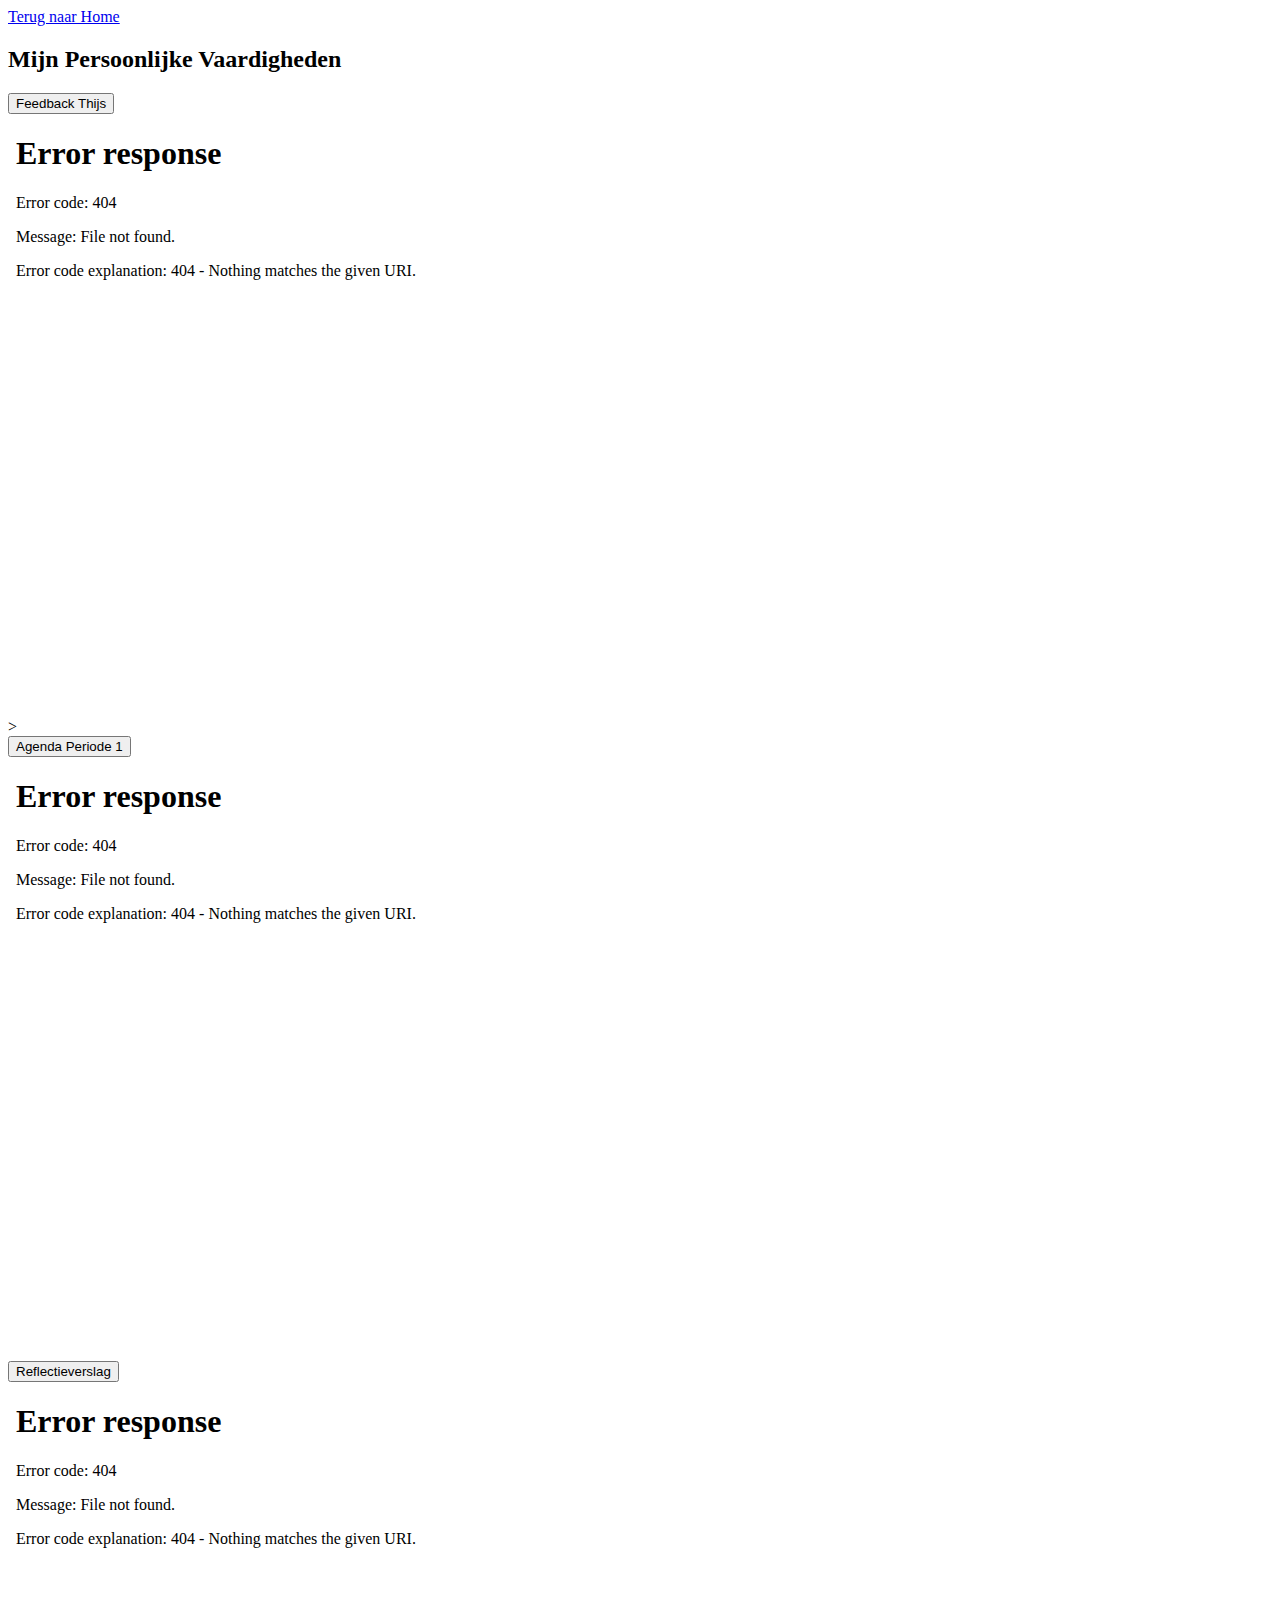
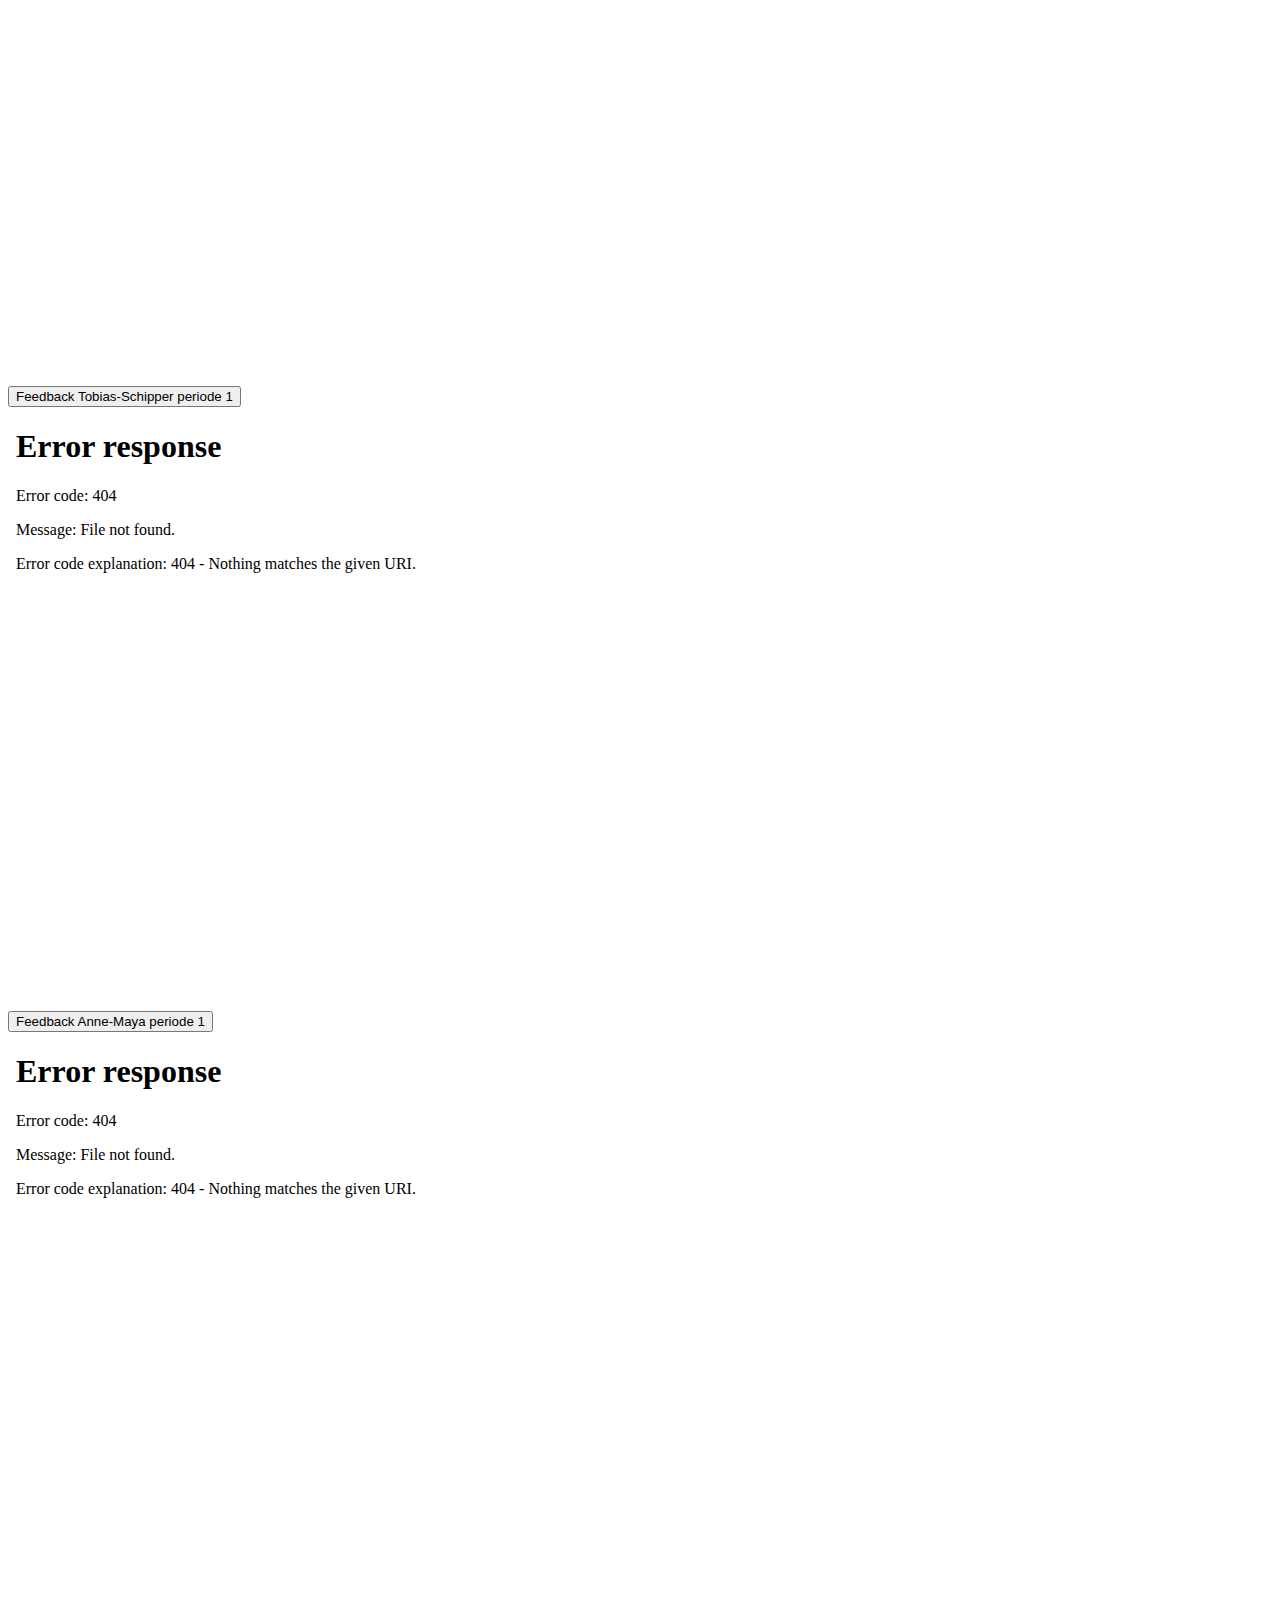
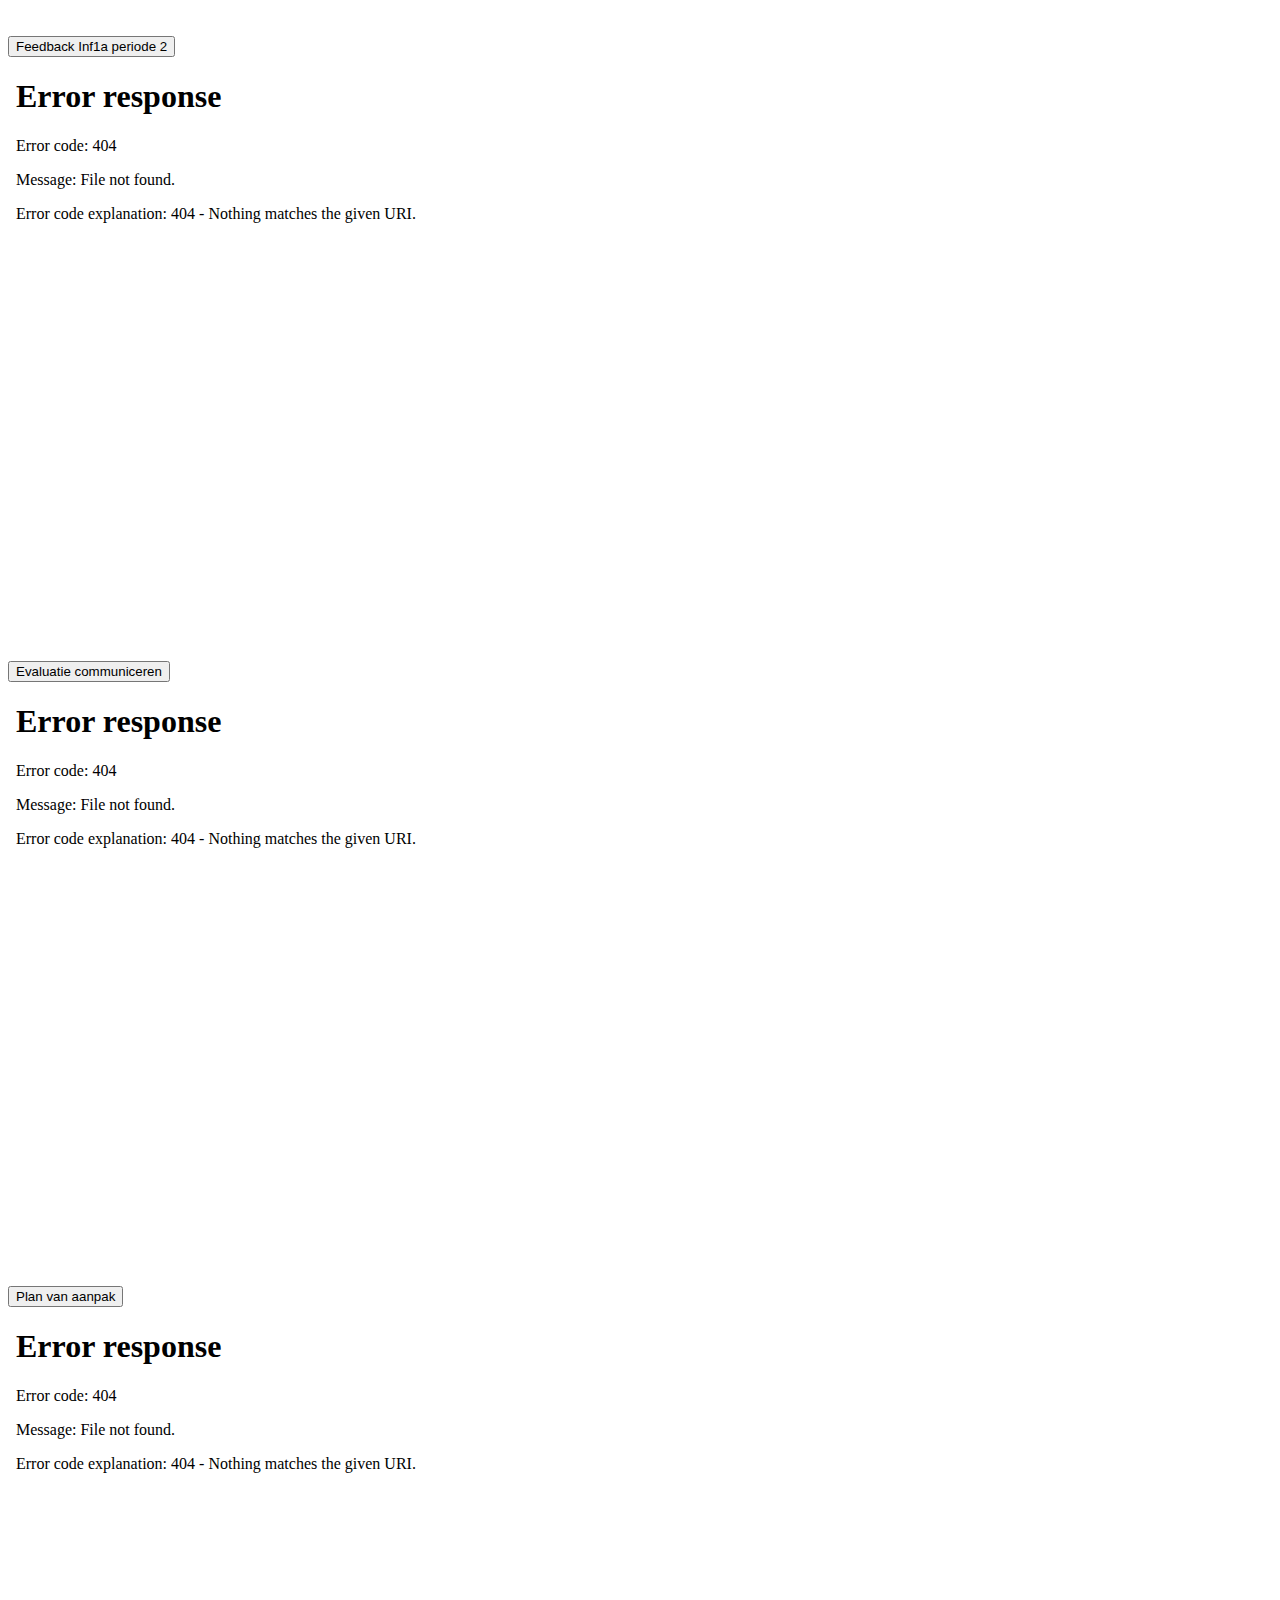
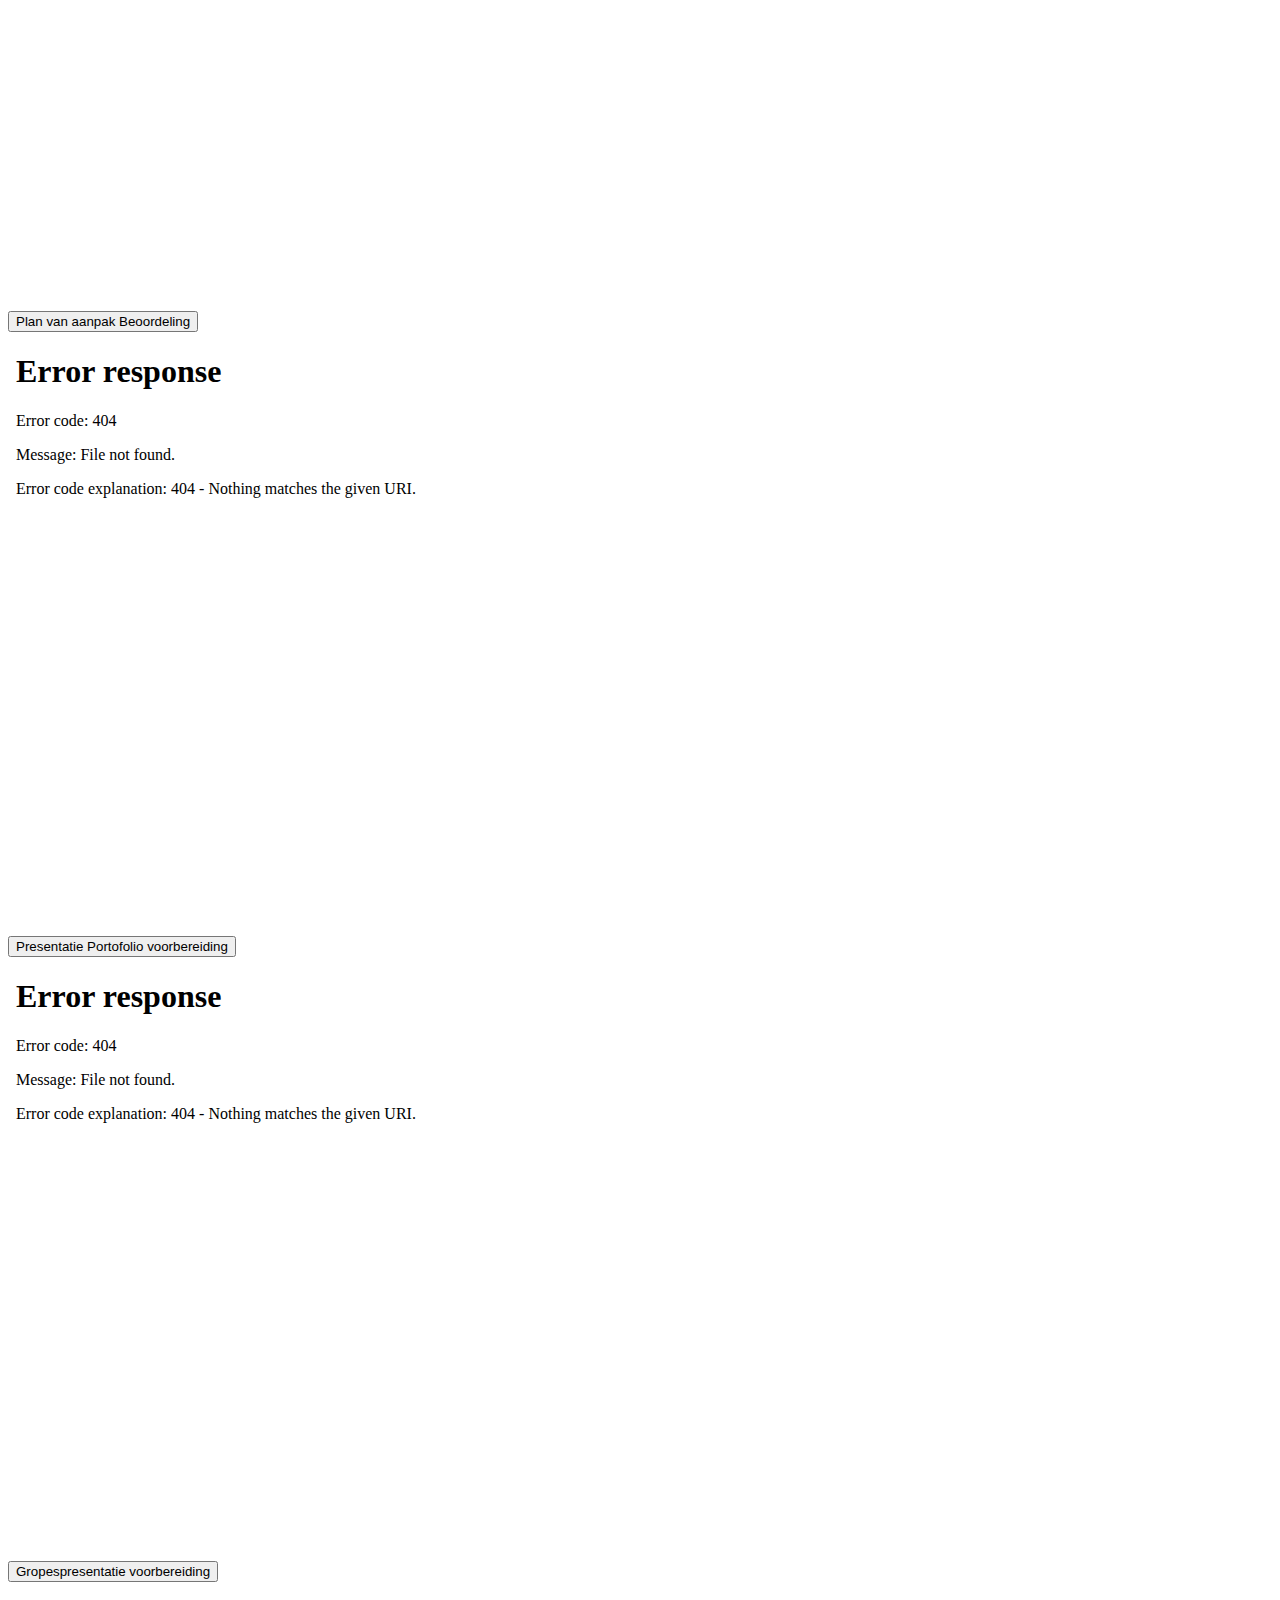
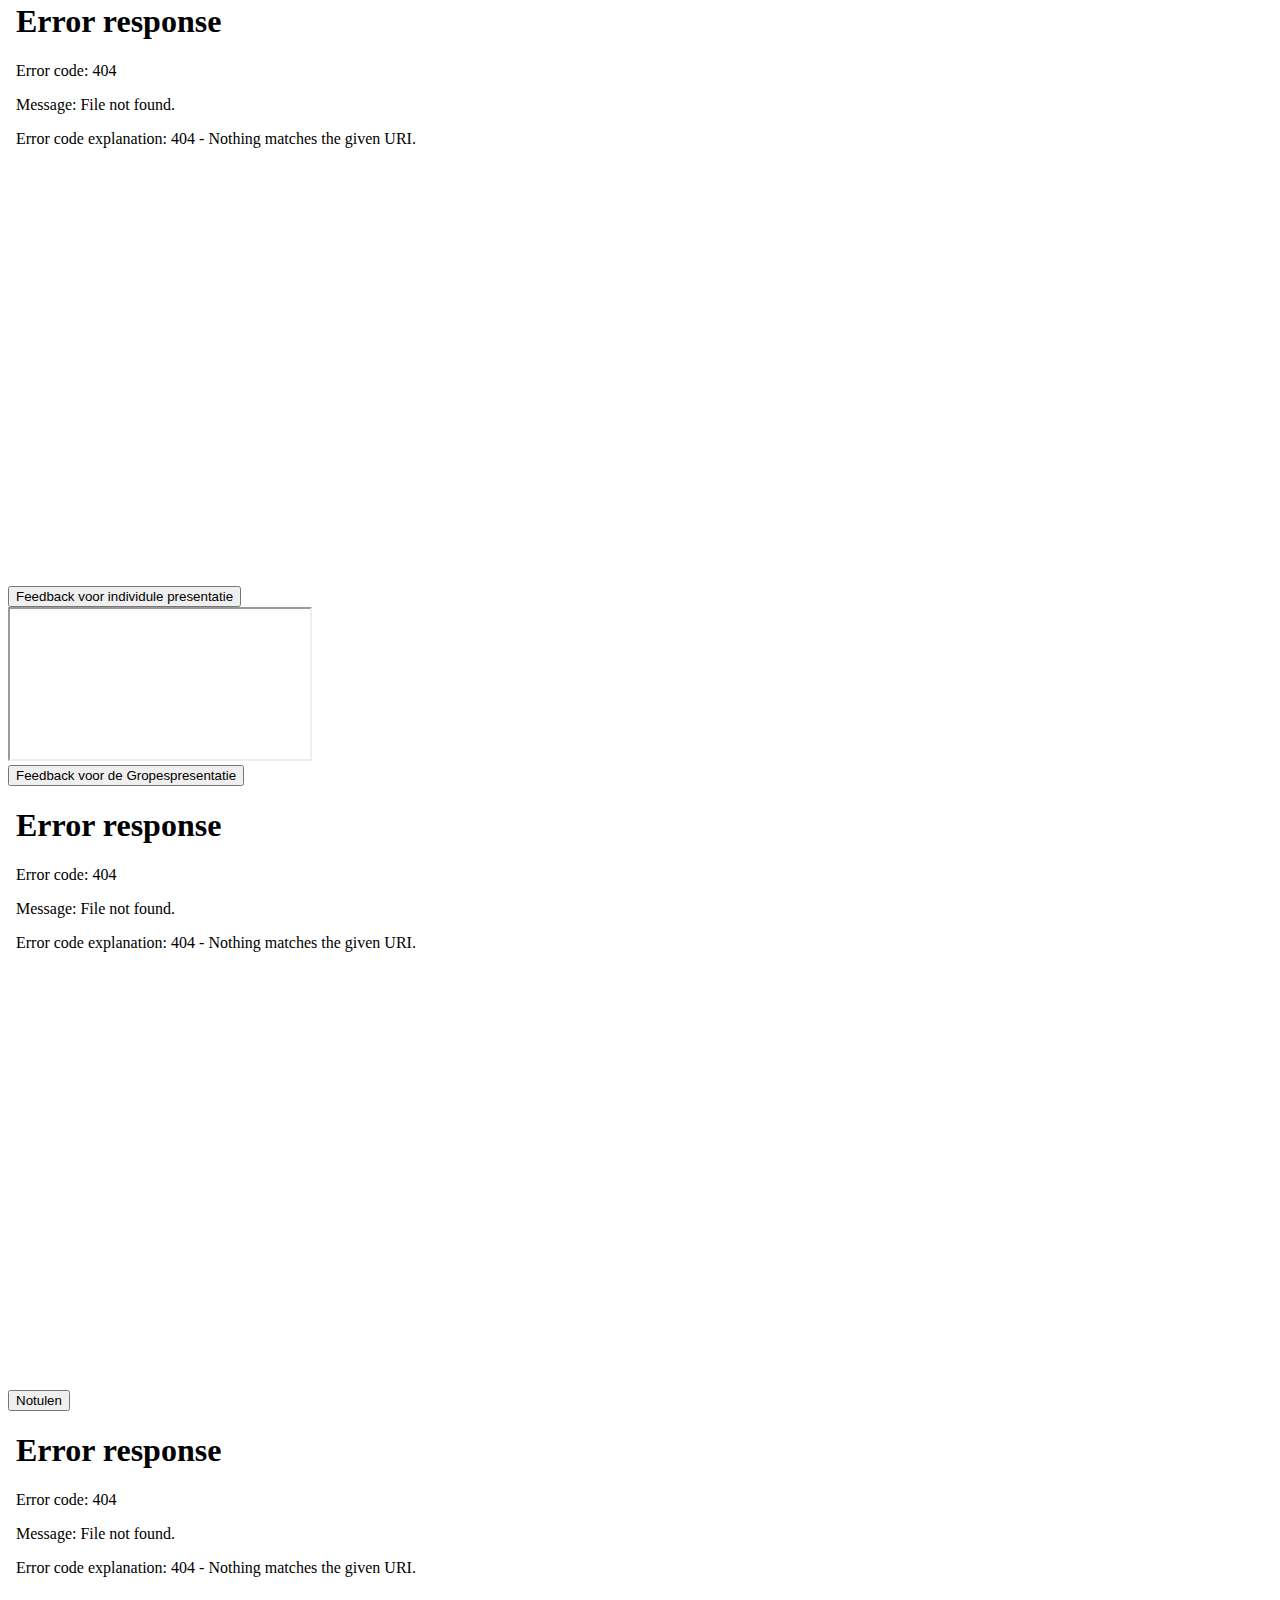
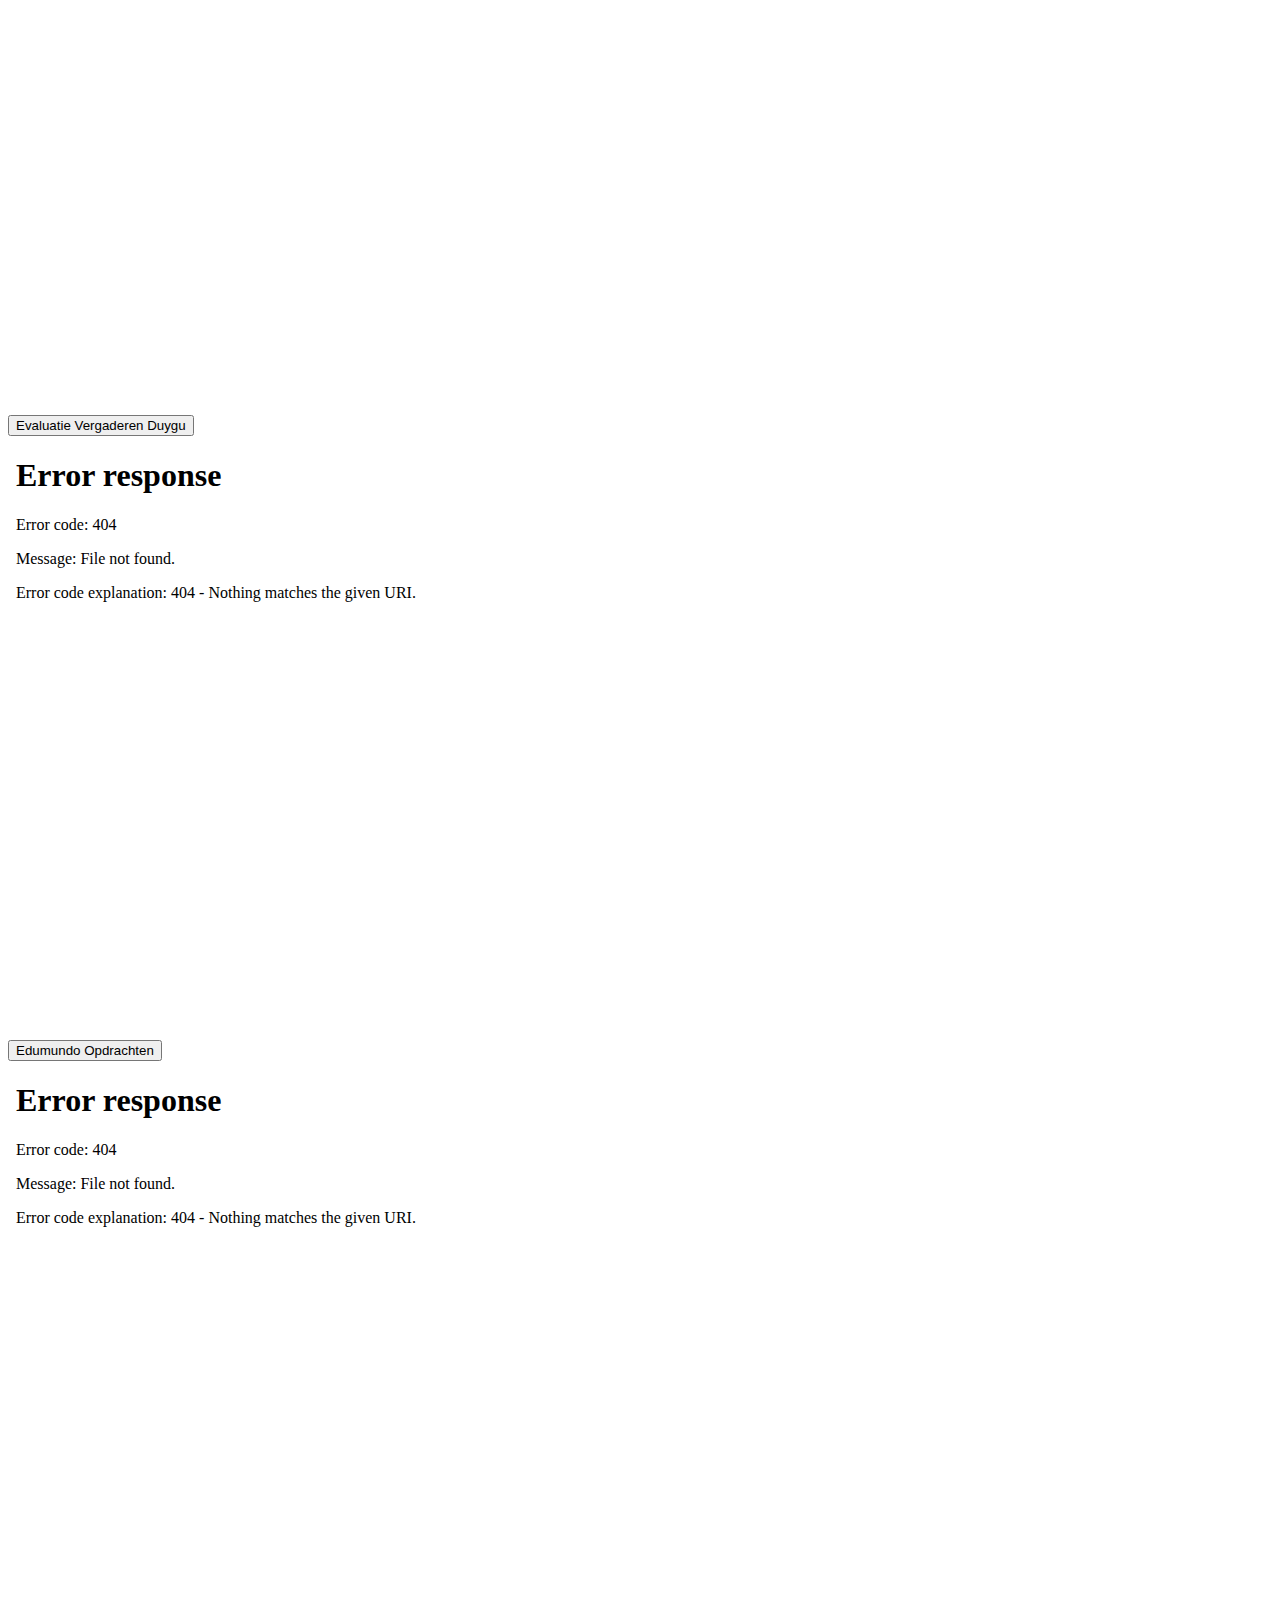
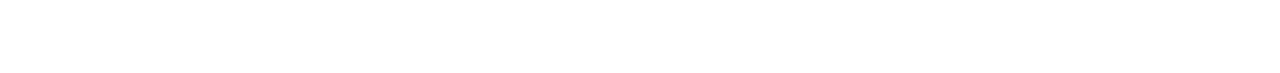
==== Opdrachten.html @ 70e633a0 "Add files via upload" ====
<!DOCTYPE html>
<html lang="en">
<head>
    <meta charset="UTF-8">
    <meta name="viewport" content="width=device-width, initial-scale=1.0">
    <link rel="stylesheet" href="style.css">
    <title>Portofolio</title>
</head>


<body>
  <div class="container">

    <a href="index.php" class="back-button">Terug naar Home</a>

    <h2>Mijn Persoonlijke Vaardigheden</h2>

    
    <button class="accordion">Feedback Thijs</button>
    <div class="panel">
      <iframe src="Portofolio Thijs bestanden/Feedback Thijs.docx.pdf" frameborder="0" width="100%" height="600px"></iframe>></iframe>
    </div>
   
   
   <button class="accordion">Agenda Periode 1</button>
   <div class="panel">
     <iframe src="Portofolio Thijs bestanden/Periode planning v1.pdf" frameborder="0" width="100%" height="600px"></iframe>
   </div>

   <button class="accordion">Reflectieverslag</button>
   <div class="">
    <iframe src="Portofolio Thijs bestanden/Reflectie verslag V2.pdf" frameborder="0" width="100%" height="600px"></iframe>
   </div>

   
   <button class="accordion">Feedback Tobias-Schipper periode 1</button>
   <div class="">
    <iframe src="Portofolio Thijs bestanden/Tips en Tops.pdf" frameborder="0" width="100%" height="600px"></iframe>
   </div>

   
   <button class="accordion">Feedback Anne-Maya periode 1</button>
   <div class="">
    <iframe src="Portofolio Thijs bestanden/tips en tops (1).pdf" frameborder="0" width="100%" height="600px"></iframe>
   </div>

   
   <button class="accordion">Feedback Inf1a periode 2</button>
   <div class="">
    <iframe src="Portofolio Thijs bestanden/Feedback van groep a perioden 2.pdf" frameborder="0" width="100%" height="600px"></iframe>
   </div>

   
   <button class="accordion">Evaluatie communiceren</button>
   <div class="">
    <iframe src="Portofolio Thijs bestanden/Evaluatie Comuniceren.png" frameborder="0"  width="100%" height="600px"></iframe>
   </div>

   
   <button class="accordion">Plan van aanpak</button>
   <div class="">
    <iframe src="Portofolio Thijs bestanden/Plan van Aanpak periode-1.pdf" frameborder="0"  width="100%" height="600px"></iframe>
   </div>

   <button class="accordion">Plan van aanpak Beoordeling</button>
   <div class="">
    <iframe src="Portofolio Thijs bestanden/Beoordelingsformulier PvA 1A.pdf" frameborder="0"  width="100%" height="600px"></iframe>
   </div>
   
   <button class="accordion">Presentatie Portofolio voorbereiding</button>
   <div class="">
    <iframe src="Portofolio Thijs bestanden/Document Invidu powerpoint.pdf" frameborder="0" width="100%" height="600px"" frameborder="0"></iframe>
   </div>

   
   <button class="accordion">Gropespresentatie voorbereiding</button>
   <div class="">
    <iframe src="Portofolio Thijs bestanden/Presentatie voorbereiding groep inf1a.pdf" frameborder="0" width="100%" height="600px"></iframe>
   </div>

   
   <button class="accordion">Feedback voor individule presentatie</button>
   <div class="">
    <iframe src=></iframe>
   </div>

   
   <button class="accordion">Feedback voor de Gropespresentatie</button>
   <div class="">
    <iframe src="Portofolio Thijs bestanden/Groepspresentatie INF1A.pdf" frameborder="0" width="100%" height="600px"></iframe>
   </div>

   
   <button class="accordion">Notulen</button>
   <div class="">
    <iframe src="Portofolio Thijs bestanden/Notulen_Plenair_13_december_2024.pdf" frameborder="0" width="100%" height="600px"></iframe>
   </div>

   
   <button class="accordion">Evaluatie Vergaderen Duygu</button>
   <div class="">
    <iframe src="Portofolio Thijs bestanden/Document Evaluatie Duygu.pdf" frameborder="0"  width="100%" height="600px"></iframe>
   </div>

   
   <button class="accordion">Edumundo Opdrachten</button>
   <div class="">
    <iframe src="Portofolio Thijs bestanden/Portfolio Thijs Arkes Versie 2.pdf" frameborder="0"  width="100%" height="600px"></iframe>
   </div>

   
   




   <script>
   var acc = document.getElementsByClassName("accordion");
   var i;

   for (i = 0; i < acc.length; i++) {
   acc[i].addEventListener("click", function() {
    this.classList.toggle("active");
    var panel = this.nextElementSibling;
    if (panel.style.display === "block") {
      panel.style.display = "none";
    } else {
      panel.style.display = "block";
    }
    });
   }
   </script>
  </div>
   

</body>
</html>
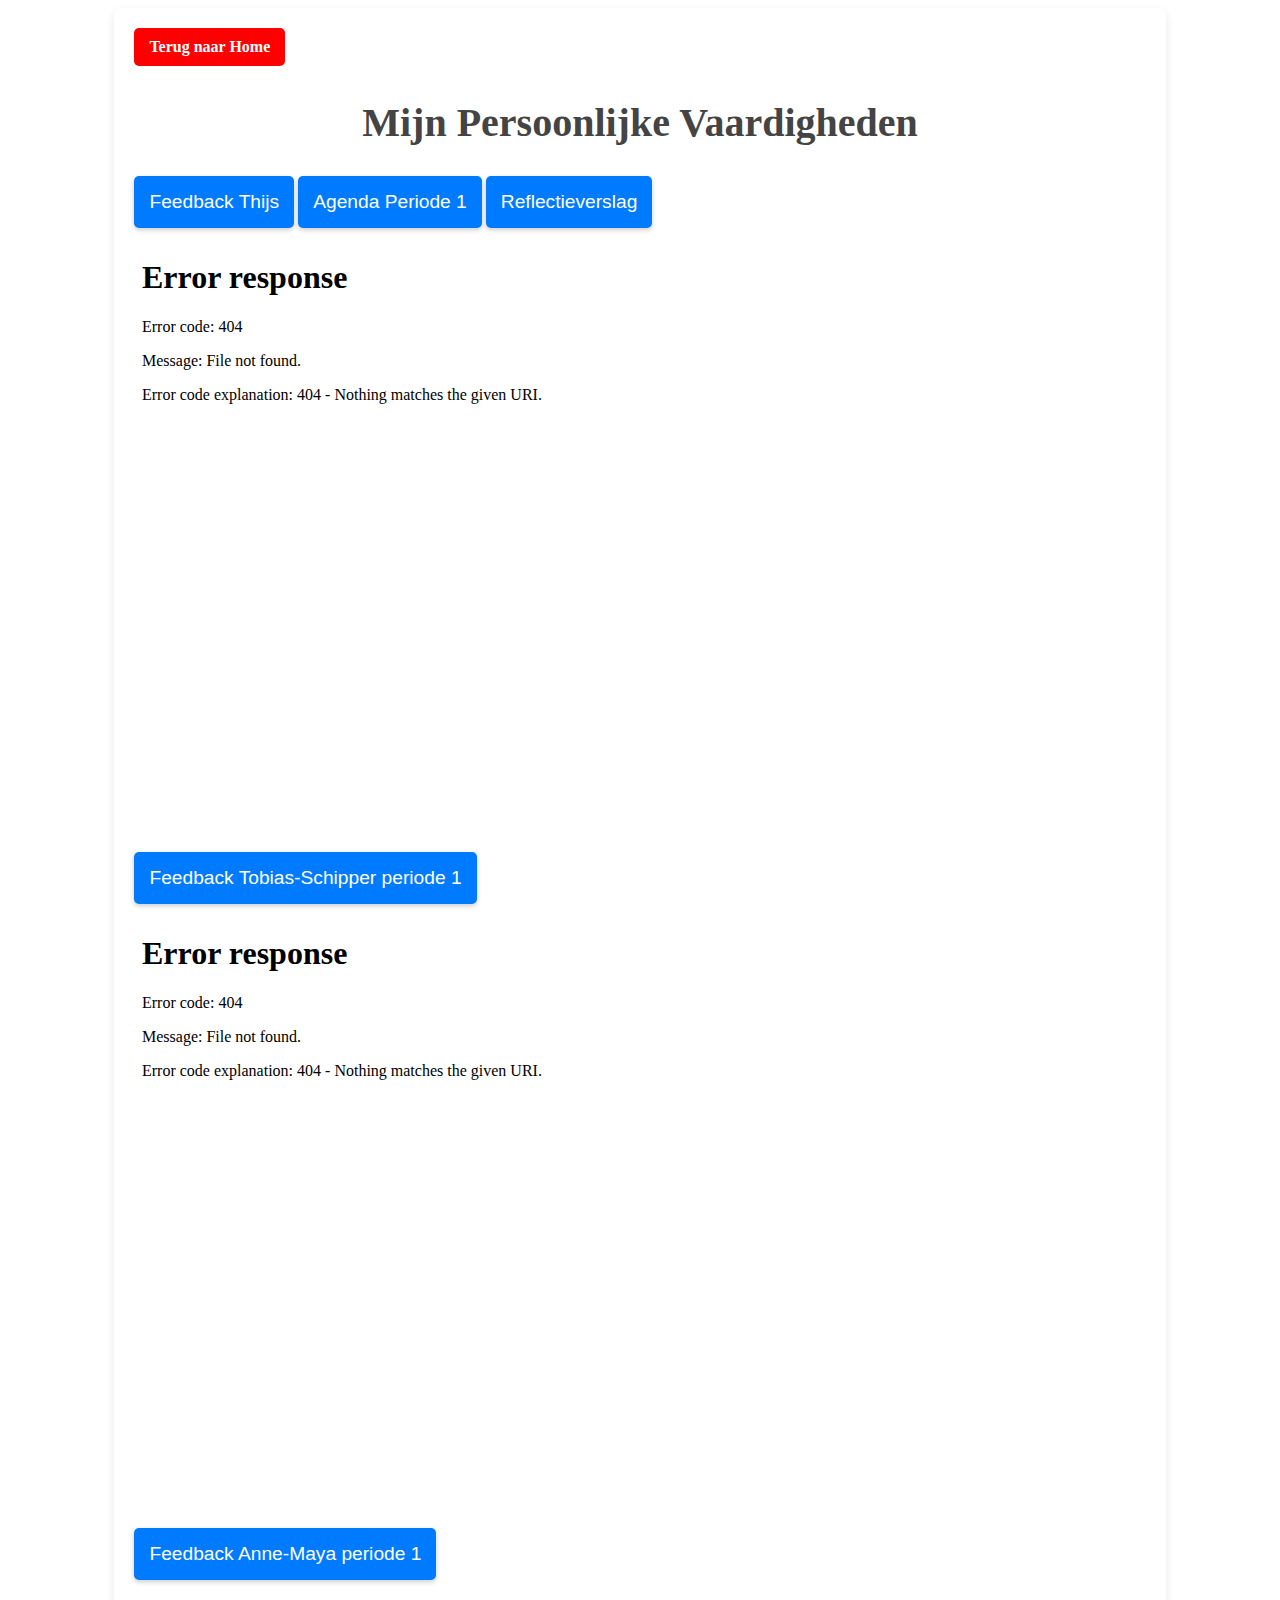
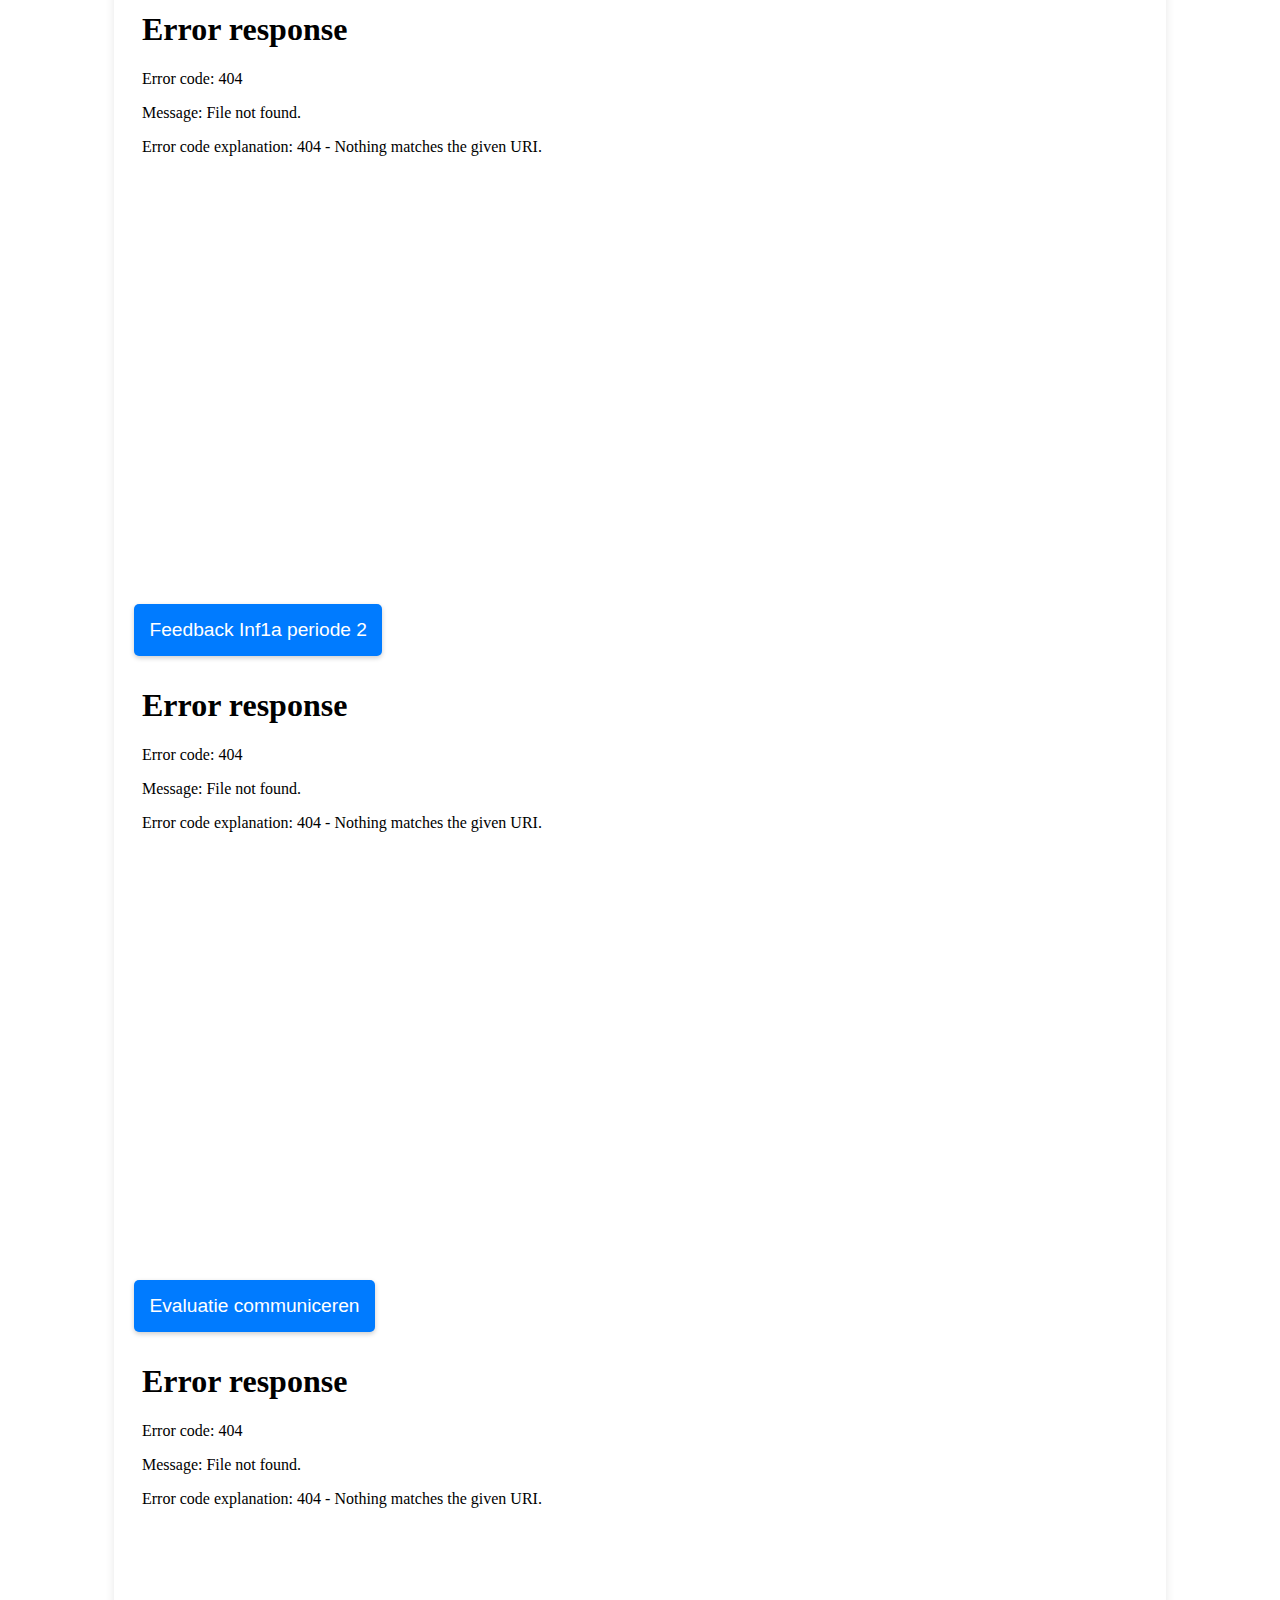
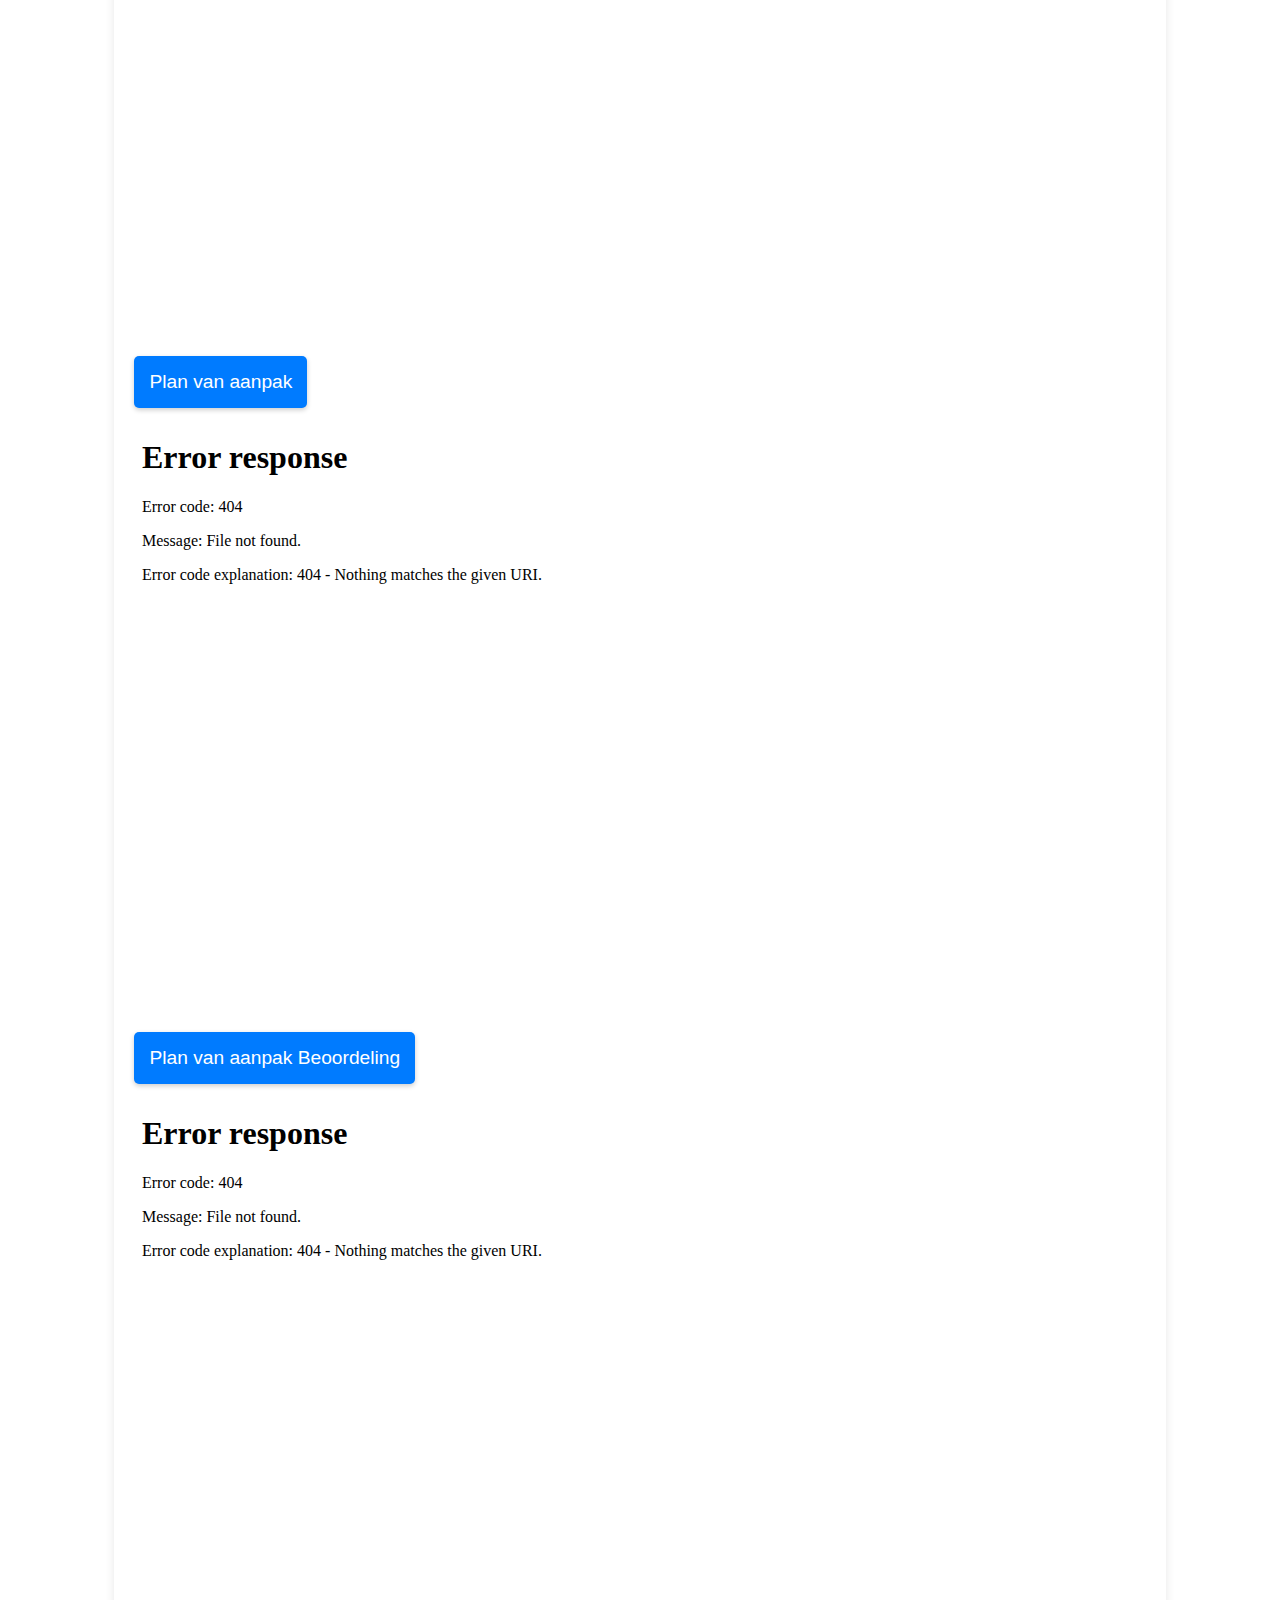
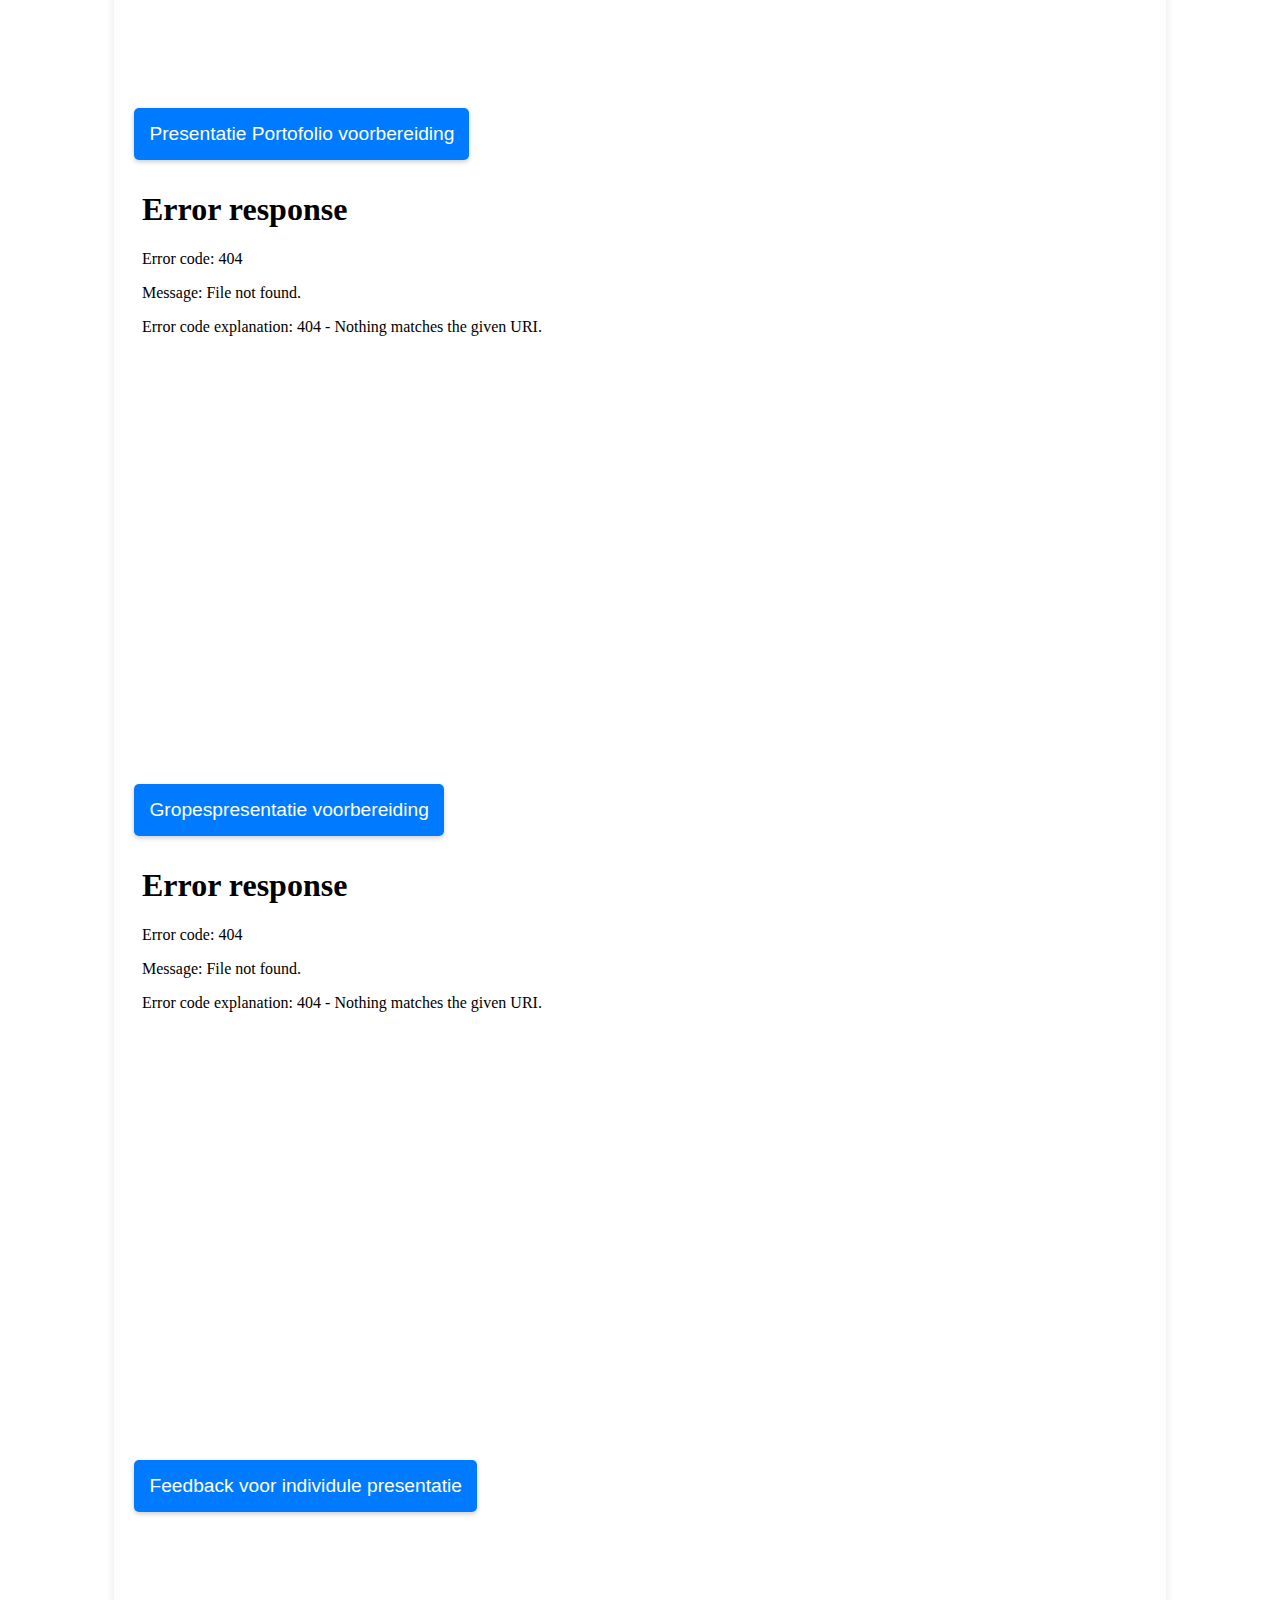
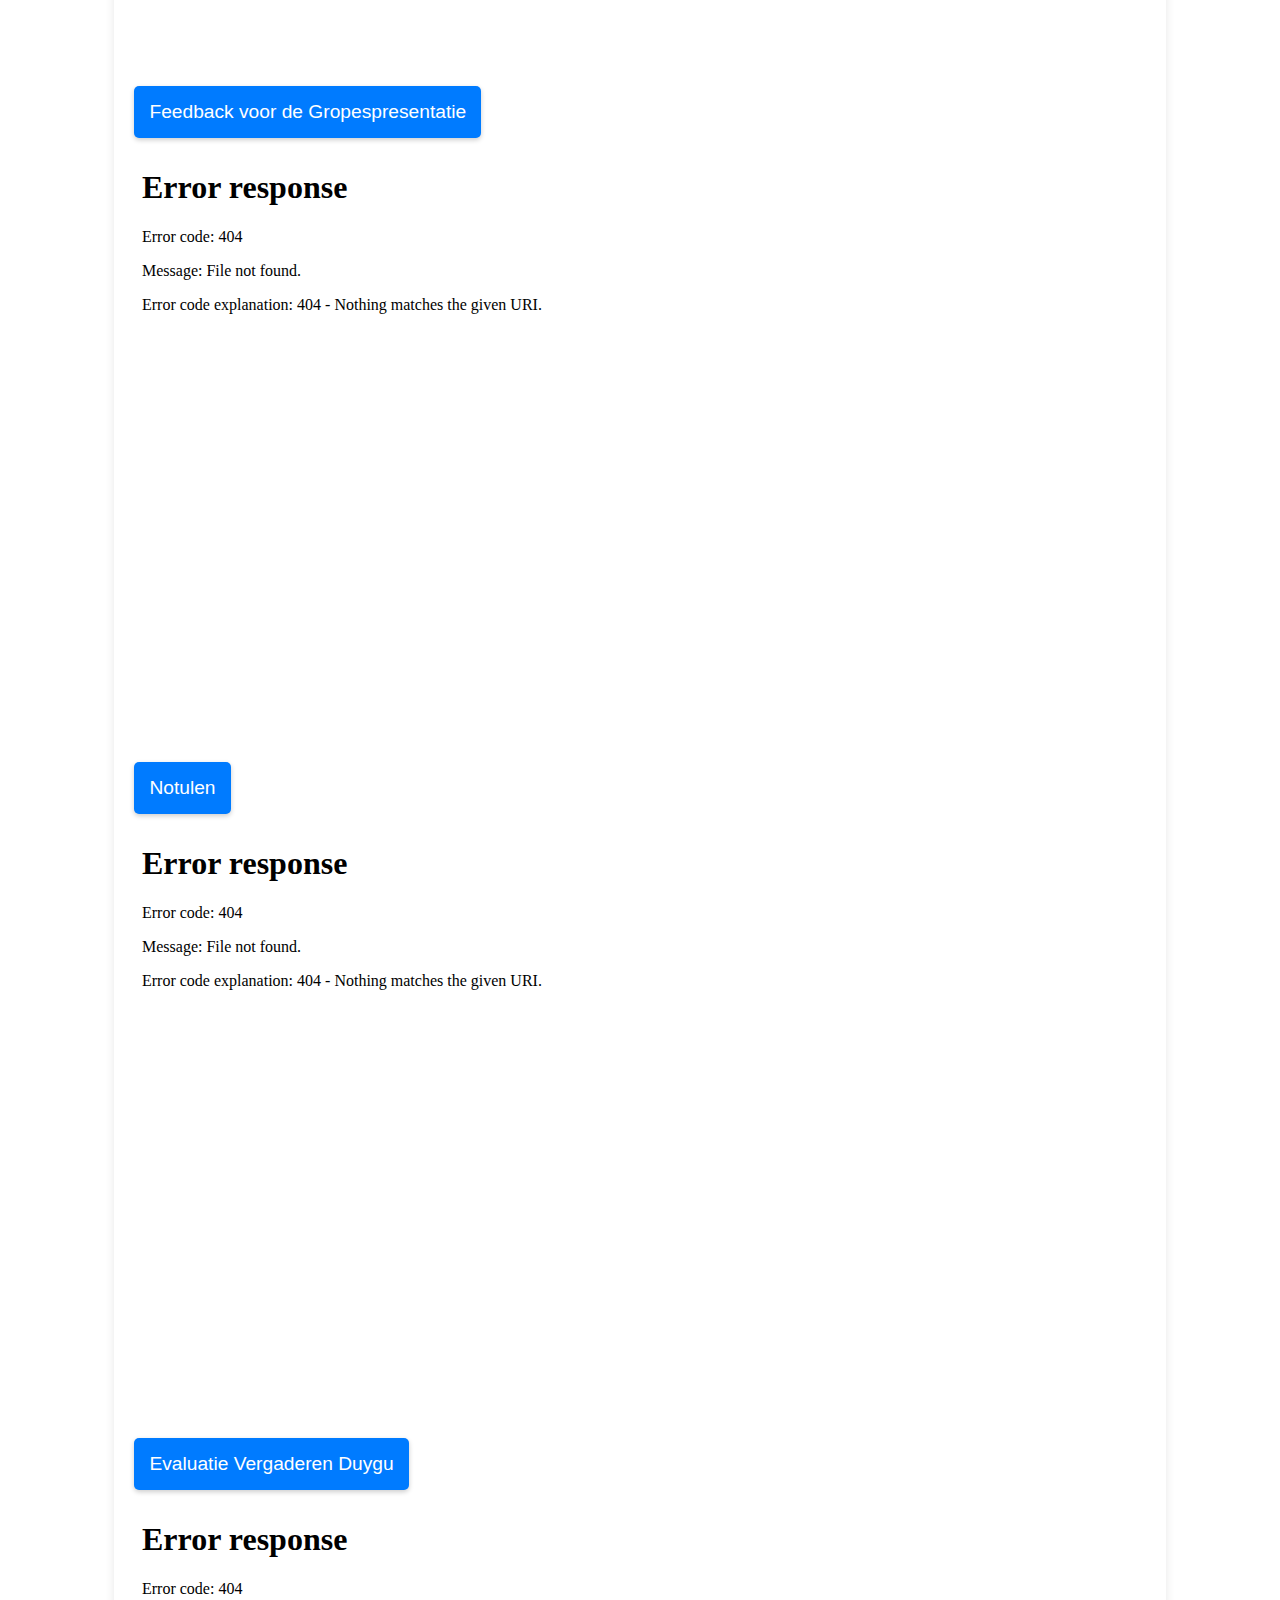
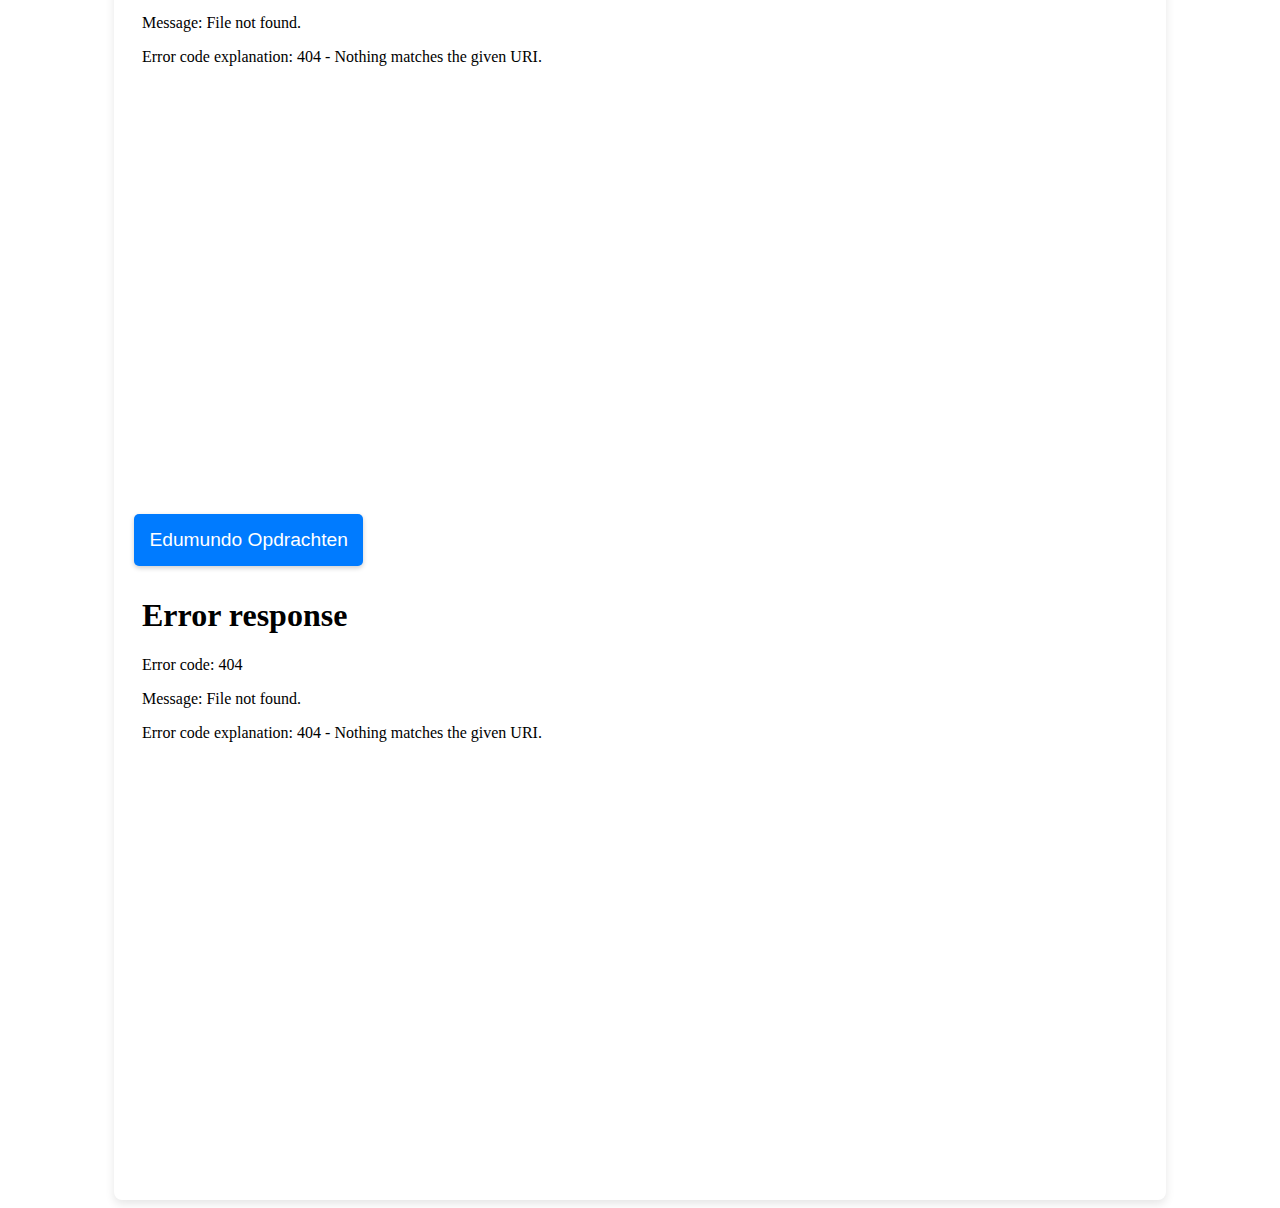
==== commit d9d6ba7a: "Update Opdrachten.html" ====
--- a/Opdrachten.html
+++ b/Opdrachten.html
@@ -12,7 +12,7 @@
 <body>
   <div class="container">
 
-    <a href="index.php" class="back-button">Terug naar Home</a>
+    <a href="index.html" class="back-button">Terug naar Home</a>
 
     <h2>Mijn Persoonlijke Vaardigheden</h2>
 
@@ -135,4 +135,4 @@
    
 
 </body>
-</html>+</html>
--- a/style.css
+++ b/style.css
@@ -0,0 +1,95 @@
+.body
+/* Algemene instellingen */
+body {
+    font-family: 'Arial', sans-serif;
+    margin: 0;
+    padding: 0;
+    background-color: #f4f4f9;
+    color: #333;
+}
+
+.container {
+    width: 80%;
+    margin: 0 auto;
+    padding: 20px;
+    background: #fff;
+    box-shadow: 0 4px 10px rgba(0, 0, 0, 0.1);
+    border-radius: 8px;
+}
+
+/* Titelstijl */
+h2 {
+    text-align: center;
+    font-size: 2.5rem;
+    color: #444;
+    margin-bottom: 20px;
+}
+
+/* Accordion knoppen */
+.accordion {
+    background-color: #007bff;
+    color: #fff;
+    cursor: pointer;
+    padding: 15px;
+    text-align: left;
+    border: none;
+    outline: none;
+    font-size: 1.2rem;
+    transition: background-color 0.3s ease;
+    margin: 10px 0;
+    border-radius: 5px;
+    box-shadow: 0 2px 5px rgba(0, 0, 0, 0.2);
+}
+
+.accordion:hover {
+    background-color: #0056b3;
+}
+
+.accordion.active {
+    background-color: #0056b3;
+}
+
+/* Panel stijl */
+.panel {
+    display: none;
+    padding: 15px;
+    background: #f9f9f9;
+    border: 1px solid #ddd;
+    border-radius: 5px;
+    margin-bottom: 10px;
+    box-shadow: inset 0 1px 5px rgba(0, 0, 0, 0.1);
+}
+
+iframe {
+    border: none;
+    border-radius: 5px;
+}
+
+/* Responsive instellingen */
+@media (max-width: 768px) {
+    .container {
+        width: 95%;
+    }
+
+    h2 {
+        font-size: 2rem;
+    }
+
+    .accordion {
+        font-size: 1rem;
+    }
+}
+
+
+.back-button {
+    display: inline-block;
+    background-color: red;
+    color: white;
+    padding: 10px 15px;
+    text-decoration: none;
+    border-radius: 5px;
+    font-weight: bold;
+}
+.back-button:hover {
+    background-color: darkred;
+}